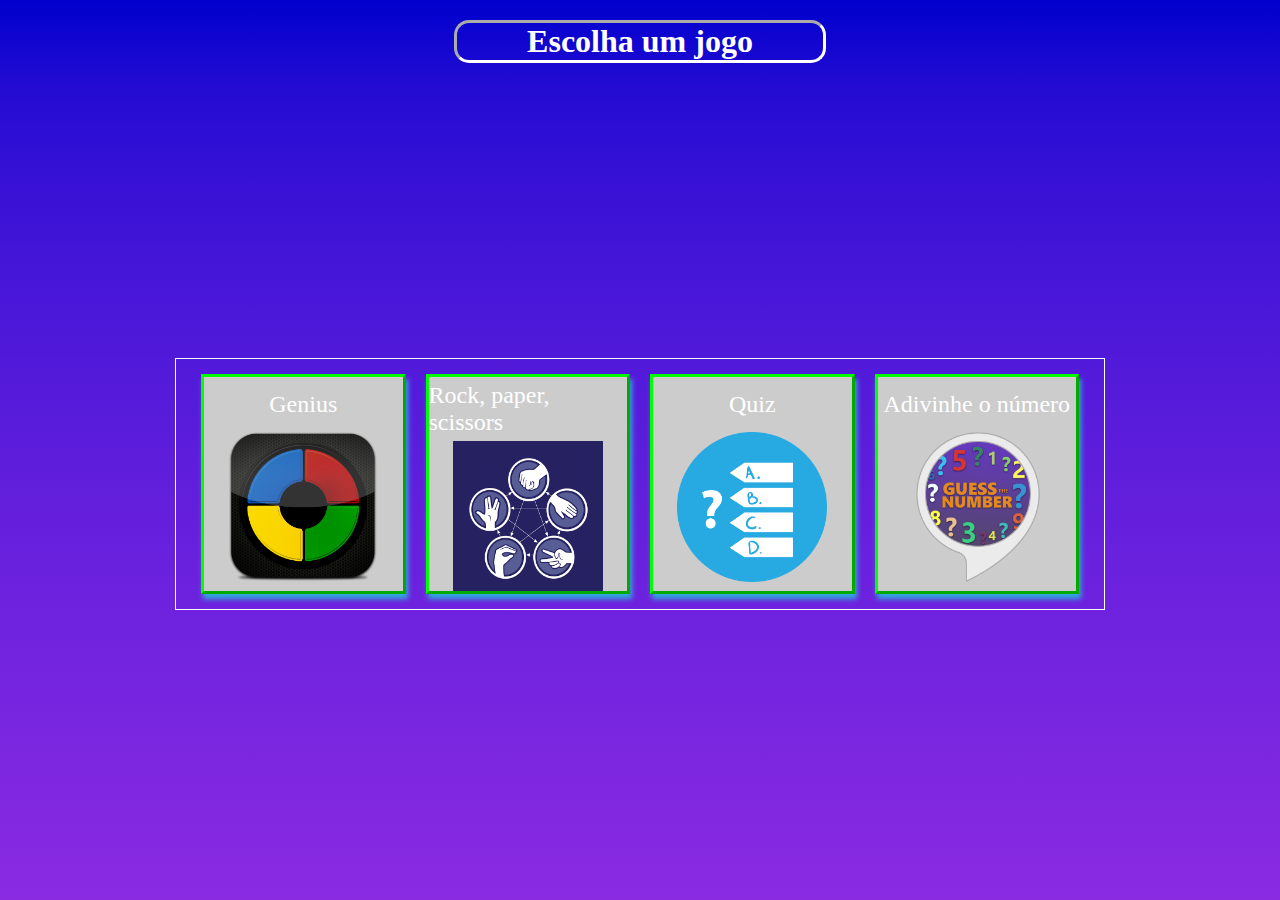
==== landingPage/index.html @ b691fea2 "Update css" ====
<!DOCTYPE html>
<html lang="en">
<head>
    <meta charset="UTF-8">
    <meta name="viewport" content="width=device-width, initial-scale=1.0">
    <title>Landing Page</title>
    <link rel="stylesheet" href="style.css">
</head>
<body>
    <header>
        <h1>Escolha um jogo</h1>
    </header>
    <main>
        <div class="container">
            <div class="card">
                <div class="titulo"><p>Genius</p></div>
                <img src="genius.png" alt="imagem do jogo">
            </div>
            <div class="card">
                <div class="titulo"><p>Rock, paper, scissors</p></div>
                <img src="pedrapapeltesoura.jpg" alt="imagem do jogo">
            </div>
            <div class="card">
                <div class="titulo"><p>Quiz</p></div>
                <img src="Quiz-Games.webp" alt="imagem do jogo">
            </div>
            <div class="card">
                <div class="titulo"><p>Adivinhe o número</p></div>
                <img src="number.png" alt="imagem do jogo">
            </div>
        </div>
    </main>
</body>
</html>
---- landingPage/style.css ----
* {
    margin: 0;
    padding: 0;
    box-sizing: border-box;
}
body {
    height: 100vh;
    width: 100vw;
    background: linear-gradient(#0000cd, 30%, #8a2be2);
    color: white;
    padding: 20px;
    display: flex;
    flex-direction: column;
    align-items: center;
}
header {
    display: flex;
    align-items: center;
    justify-content: center;
    width: 30%;
    border: 3px inset white;
    border-radius: 15px;
    height: fit-content;
}
main {
    height: 100%;
    width: 100%;
    display: flex;
    flex-direction: column;
    align-items: center;
    justify-content: center;
    margin-top: 25px;
}
.container {
    width: 75%;
    border: 1px solid white;
    display: flex;
    justify-content: center;
    padding: 15px;
}
.card {
    width: calc(100%/4);
    margin: 0 10px;
    display: flex;
    flex-direction: column;
    align-items: center;
    justify-content: space-evenly;
    background: #ccc;
    border: 3px outset #00ff00;
    transition: transform 0.3s, box-shadow 0.3s;
    box-shadow: 2px 5px 5px #32abda;
}
.card p {
    font-size: 1.5rem;
    margin: 5px 0;
    position: relative;
}
.card p::after {
    content: '';
    position: absolute;
    width: 0;
    height: 2px;
    background: white;
    left: 0;
    bottom: -2px;
    transition: width 1s ease;
}
.card img {
    height: 150px;
    width: 150px;
}
.card:hover {
    transform: rotateZ(2deg) scale(1.05);
    cursor: pointer;
}
.card:hover p::after {
    width: 100%;
}
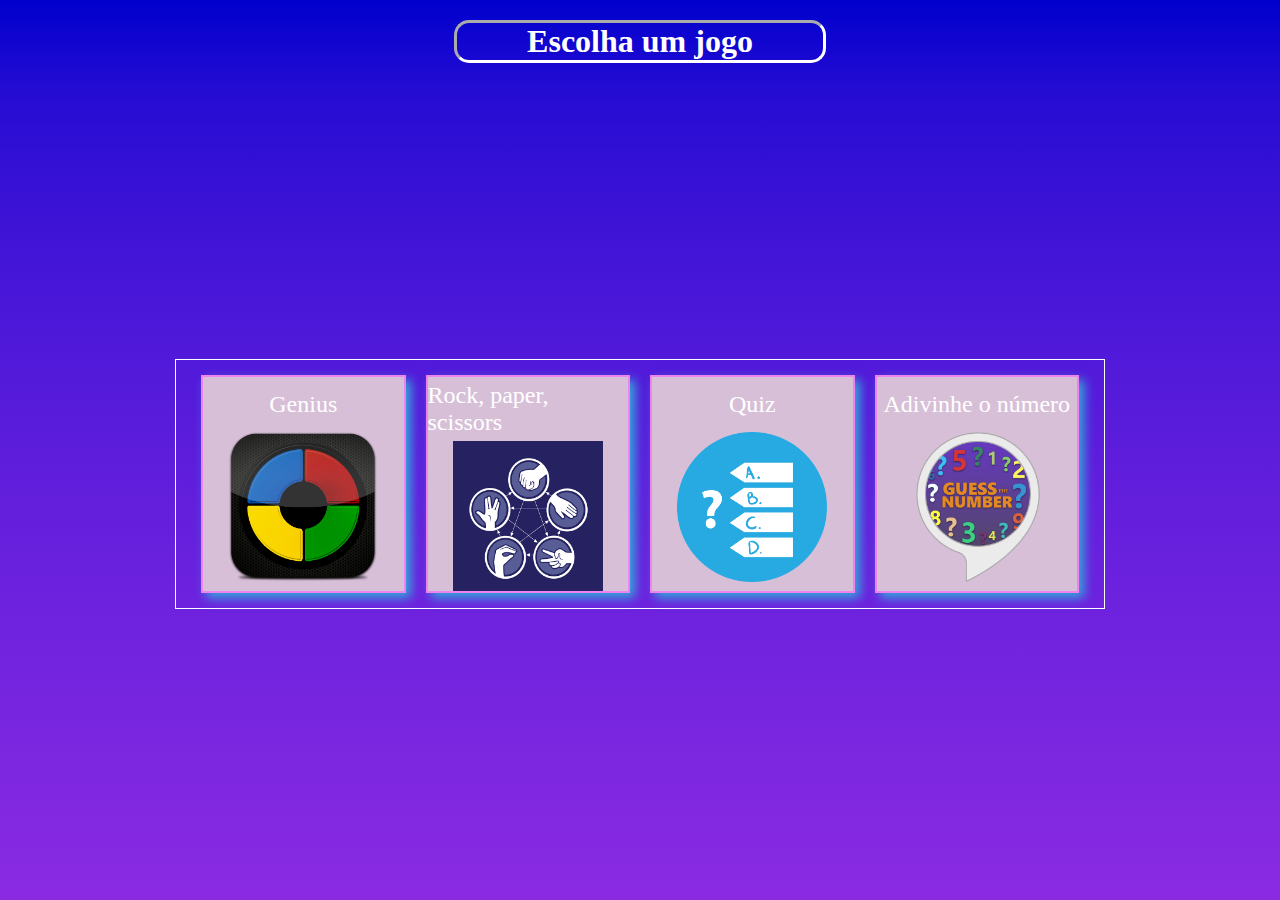
==== commit 00ed6042: "Finalizãção?" ====
--- a/landingPage/index.html
+++ b/landingPage/index.html
@@ -12,23 +12,24 @@
     </header>
     <main>
         <div class="container">
-            <div class="card">
+            <div class="card" id="genius">
                 <div class="titulo"><p>Genius</p></div>
                 <img src="genius.png" alt="imagem do jogo">
             </div>
-            <div class="card">
+            <div class="card" id="pedrapapeltesoura">
                 <div class="titulo"><p>Rock, paper, scissors</p></div>
                 <img src="pedrapapeltesoura.jpg" alt="imagem do jogo">
             </div>
-            <div class="card">
+            <div class="card" id="quiz">
                 <div class="titulo"><p>Quiz</p></div>
                 <img src="Quiz-Games.webp" alt="imagem do jogo">
             </div>
-            <div class="card">
+            <div class="card" id="adivinhe">
                 <div class="titulo"><p>Adivinhe o número</p></div>
                 <img src="number.png" alt="imagem do jogo">
             </div>
         </div>
     </main>
 </body>
+<script src="script.js"></script>
 </html>--- a/landingPage/style.css
+++ b/landingPage/style.css
@@ -45,10 +45,10 @@
     flex-direction: column;
     align-items: center;
     justify-content: space-evenly;
-    background: #ccc;
-    border: 3px outset #00ff00;
+    background: #d8bfd8;
+    border: 2px solid violet;
     transition: transform 0.3s, box-shadow 0.3s;
-    box-shadow: 2px 5px 5px #32abda;
+    box-shadow: 5px 5px 10px #32abda;
 }
 .card p {
     font-size: 1.5rem;
